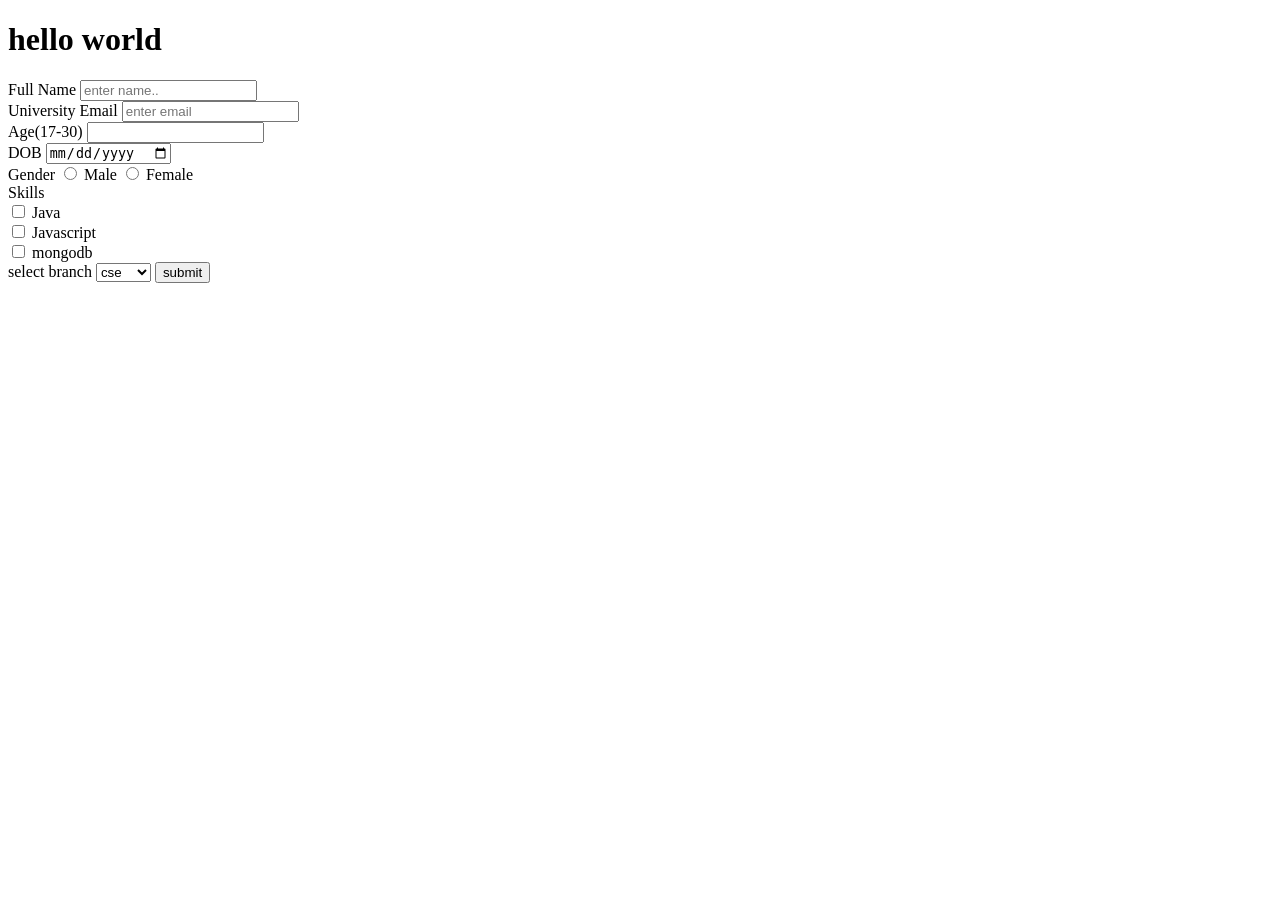
==== index.html @ 5ad11a19 "[yashika].added form practice html files index.html and internship.html" ====
<!DOCTYPE html>
<html lang="en">
<head>
    <meta charset="UTF-8">
    <meta name="viewport" content="width=device-width, initial-scale=1.0">
    <title>Document</title>
</head>
<body>
    <h1>hello world</h1>
    <form action="/register" method="post">
        <label for="fullName" >Full Name</label>
        <input type="text", id="fullName", name="fullName", placeholder="enter name..">
        <br>
        <label for="email"> University Email</label>
        <input type="email", id="email" name="" placeholder="enter email" required>
        <br>
        <label for="age">Age(17-30)</label>
        <input type="number", id="age" name="age">
        <br>
        <label for="date">DOB</label>
        <input type="date" name="date" id="date" placeholder="enter dob">
        <br>
        <label for="gender">Gender</label>
        <input type="radio" value="male" name="gender" id="male">
        <label for="male">Male</label>
        <input type="radio" value="female" name="gender" id="female">
        <label for="female">Female</label>
        <br>
        <label for="">Skills</label> <br>
        <input type="checkbox" id="java" name="" value="">
        <label for="java">Java</label> <br>
        <input type="checkbox" id="javascript" name="" value="">
        <label for="javascript">Javascript</label> <br>
        <input type="checkbox" id="mongodb" name="" value="">
        <label for="mongodb">mongodb</label>
        <br>
        <label for="branch">select branch</label>
        <select name="" id="branch">
            <option value="cse" id="">cse</option>
            <option value="it" id="">it</option>
            <option value="mech" id="">mech</option>
        </select>
        <button type="submit">submit</button>

    </form>
</body>
</html>
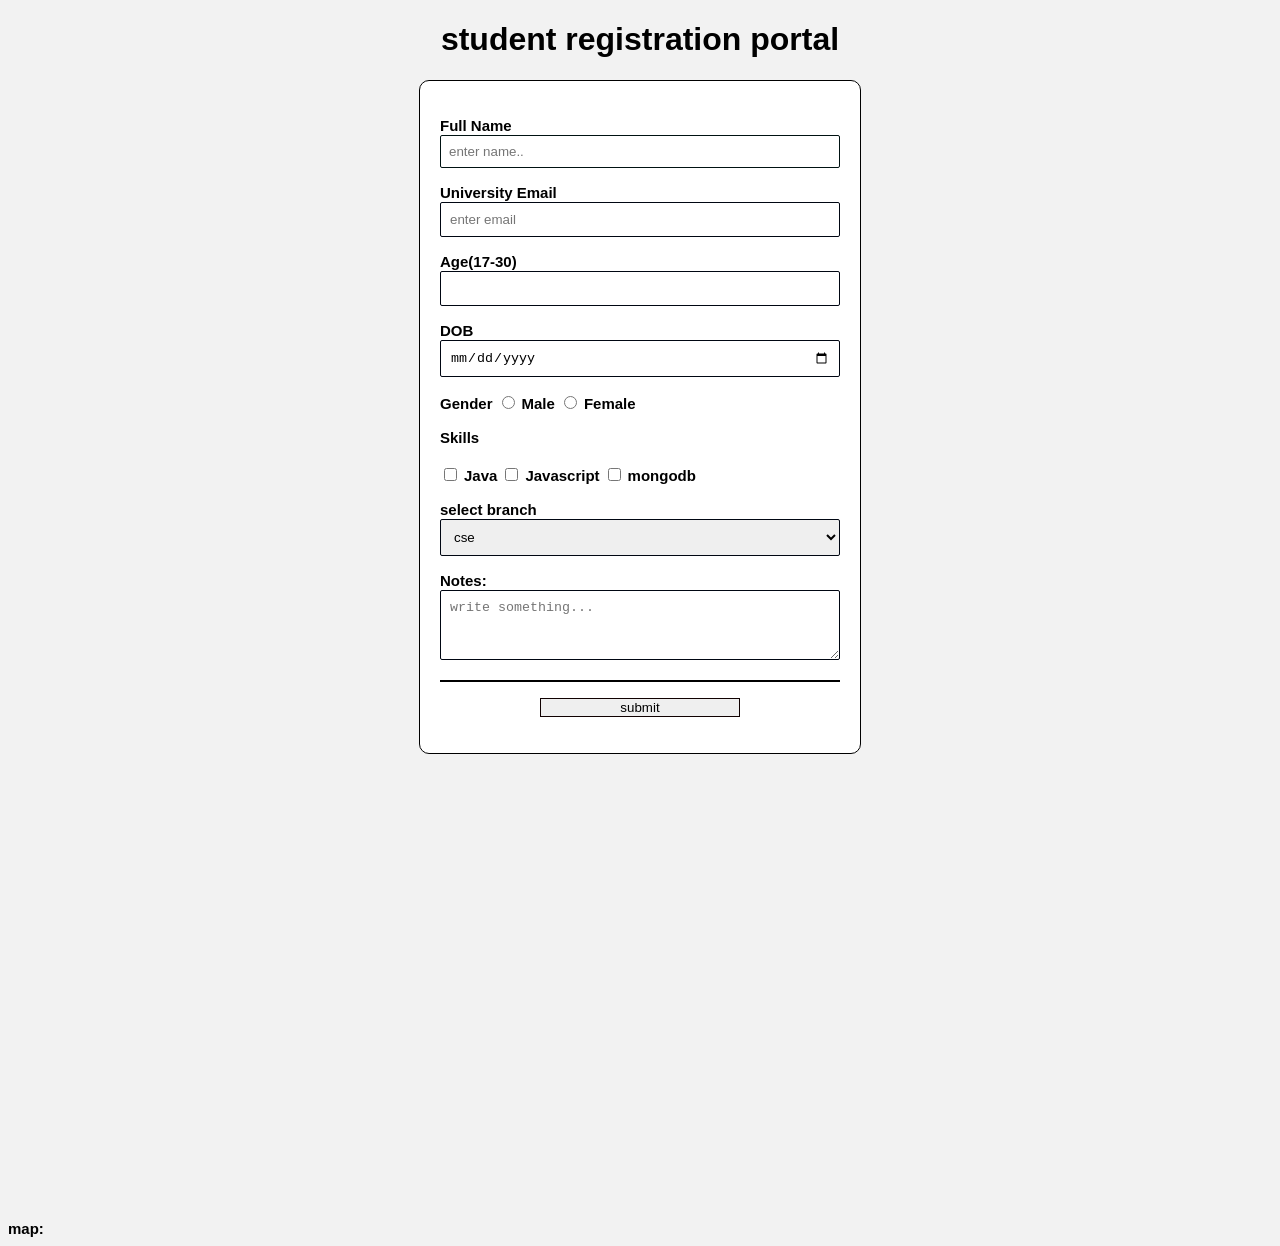
==== commit 6dee22b5: "[yashika].added files that contains practice work of class, movie cards etc" ====
--- a/index.html
+++ b/index.html
@@ -4,44 +4,83 @@
     <meta charset="UTF-8">
     <meta name="viewport" content="width=device-width, initial-scale=1.0">
     <title>Document</title>
+    <link rel="stylesheet" href="./inde.css"
+
+
+
 </head>
 <body>
-    <h1>hello world</h1>
-    <form action="/register" method="post">
+    <h1>student registration portal</h1>
+    <form action="/register" method="post" class="form-container">
+        <p>
+
         <label for="fullName" >Full Name</label>
+        <br>
         <input type="text", id="fullName", name="fullName", placeholder="enter name..">
+        </p>
+        
+        <p>
+        <label for="email"> University Email</label>
         <br>
-        <label for="email"> University Email</label>
         <input type="email", id="email" name="" placeholder="enter email" required>
+        </p>
+        
+        <p>
+        <label for="age">Age(17-30)</label>
         <br>
-        <label for="age">Age(17-30)</label>
         <input type="number", id="age" name="age">
+        </p>
+        
+        <p>
+        <label for="date">DOB</label>
         <br>
-        <label for="date">DOB</label>
         <input type="date" name="date" id="date" placeholder="enter dob">
-        <br>
+       
+        </p>
+        <p>
         <label for="gender">Gender</label>
         <input type="radio" value="male" name="gender" id="male">
         <label for="male">Male</label>
         <input type="radio" value="female" name="gender" id="female">
         <label for="female">Female</label>
+        
+        </p>
+        <p>
+        <label for="" text-align="center">Skills</label> <br>
         <br>
-        <label for="">Skills</label> <br>
         <input type="checkbox" id="java" name="" value="">
-        <label for="java">Java</label> <br>
+        <label for="java">Java</label> 
         <input type="checkbox" id="javascript" name="" value="">
-        <label for="javascript">Javascript</label> <br>
+        <label for="javascript">Javascript</label> 
         <input type="checkbox" id="mongodb" name="" value="">
         <label for="mongodb">mongodb</label>
+        </p>
+       
+        <p>
+        <label for="branch">select branch</label>
         <br>
-        <label for="branch">select branch</label>
         <select name="" id="branch">
             <option value="cse" id="">cse</option>
             <option value="it" id="">it</option>
             <option value="mech" id="">mech</option>
         </select>
-        <button type="submit">submit</button>
+        </p>
+
+        <p>
+            <label for="note">Notes:</label>
+            <br>
+            <textarea name="note" id="note" style="width:100%; height:70px;" cols="30" rows="10" placeholder="write something..."></textarea>
+            <hr>
+        </p>
+
+          
+      
+      <p>
+        <button type="submit" text-align="center">submit</button></p>
 
     </form>
+    <label for="">map: </label>
+    <iframe  src="https://www.google.com/maps/embed?pb=!1m18!1m12!1m3!1d3538.799800751239!2d77.66463202524632!3d27.50660097629814!2m3!1f0!2f0!3f0!3m2!1i1024!2i768!4f13.1!3m3!1m2!1s0x3973717059e243b7%3A0xde51985c4c0120a!2sJanam%20Bhumi%2C%20Mathura%2C%20Uttar%20Pradesh%20281001!5e0!3m2!1sen!2sin!4v1787139298310!5m2!1sen!2sin" width="600" height="450" style="border:0;" allowfullscreen="" loading="lazy" referrerpolicy="strict-origin-when-cross-origin"></iframe>
+      
 </body>
 </html>
--- a/inde.css
+++ b/inde.css
@@ -0,0 +1,90 @@
+/* *{
+    margin:0px;
+    padding:0px;          ffor universal selector to remove default margin and padding of all elements
+    box-sizing:border-box;
+}*/
+        
+        body{
+            background-color: #f2f2f2;
+            box-sizing:border-box;
+        }
+
+        /*form{
+            height:400px;
+            width:400px;
+            border:1px solid black;
+            border-radius:10px;
+            margin:30px auto;
+            text-align: center;
+        }*/
+        hr{
+            border:0.5px solid black;
+            
+        }
+
+        h1{
+            font-family: sans-serif;
+            text-align: center;
+        }
+
+        
+        input, select, textarea{  
+            border:1px solid rgb(0, 6, 18);
+            border-radius:2px;
+            box-sizing:border-box; 
+            width:100%;
+            padding:9px;
+            
+        }
+        
+        input[type="radio"], input[type="checkbox"]{
+
+            width:auto;} 
+
+        label{
+            font-family: sans-serif;
+            font-size: 15px;
+            font-weight: bold;
+        }
+
+       
+            
+        /*input[type="submit"]{
+            display:block;
+            margin: auto;
+        }*/
+        button{
+            width:50%;
+            cursor:pointer;
+            display:block;
+            margin:auto;
+            border:1px solid #100101
+        }
+
+        /*.form-container button[type="submit"]{
+            display:block;
+            margin:0 auto;
+        }*/
+
+        .form-container{
+            height:auto;
+            width:400px;
+            border:1px solid black;
+            border-radius:10px;
+            margin:0 auto 30px;
+            padding:20px;
+            background-color: white;
+           
+        }
+        #fullName{
+            border:1px solid rgb(0, 18, 18);
+            border-radius:2px;
+            width:100%;     /*we can do this way separately for one element or use input block to give styling to every input element same like above*/
+            padding:8px;
+        }
+
+        
+
+        
+       
+
